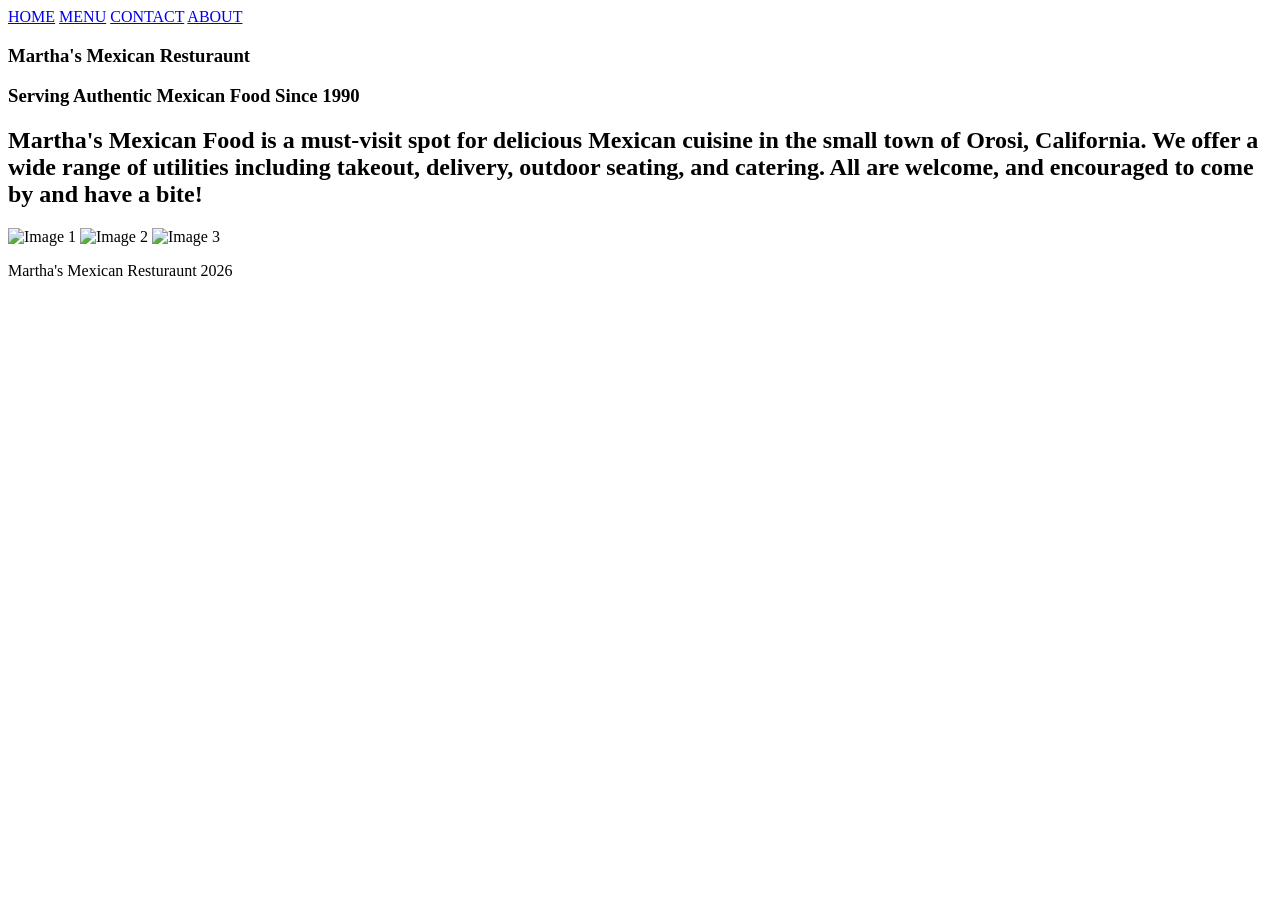
==== index.html @ cb0342df "Rename home.html to index.html" ====
<!DOCTYPE html>
<html lang="en">

  <head>
    <meta charset="UTF-8">
    <title>Untitled</title>
    

  </head>
    
  <body>
  <!DOCTYPE html>
<html lang="en">

  <head>
    <meta charset="UTF-8">
    <title>menu</title>
    

  </head>
    
  <body>
  <!DOCTYPE html>
<html lang="en">
<head>
  <meta charset="UTF-8">
  <meta name="viewport" content="width=device-width, initial-scale=1.0">
  <title>Menu Page</title>
</head>
<body>

  <header>

    <!-- Navigation Bar -->
    <nav class="navbar">
      <a href="#" onclick="showPage('home')">HOME</a>
      <a href="#" onclick="showPage('menu')">MENU</a>
      <a href="#" onclick="showPage('contact')">CONTACT</a>
      <a href="#" onclick="showPage('about')">ABOUT</a>
    </nav>

  </header>

  <main>

    <section id="home" class="page active">

      <article>

    <h1>Martha's Mexican Resturaunt</h1>

    <!-- CTA -->
    <h1>Serving Authentic Mexican Food Since 1990</h1>

    <!-- WELCOME MESSAGE -->
    <h2>
      Martha's Mexican Food is a must-visit spot for delicious Mexican cuisine in the small town of Orosi, California. 
      We offer a wide range of utilities including takeout, delivery, outdoor seating, and catering. 
      All are welcome, and encouraged to come by and have a bite!
    </h2>

    <!-- IMAGES -->
    <div>
        <img src="https://i.postimg.cc/sfZWfmDD/homepage2.png" alt="Image 1">
        <img src="https://i.postimg.cc/hjXddbLp/homepage1.png" alt="Image 2">
        <img src="https://i.postimg.cc/PrW8Yqw4/homepage3.png" alt="Image 3">
    </div>

  </div>


  </main>

  <footer>
    <p> Martha's Mexican Resturaunt 2026 </p>
  </footer>

  <script>
    function showPage(pageId) {
      const pages = document.querySelectorAll('.page');
      pages.forEach(page => page.classList.remove('active'));

      document.getElementById(pageId).classList.add('active');
    }
  </script>

</body>
</html>
    
  </body>
  
</html>
    
  </body>
  
</html>
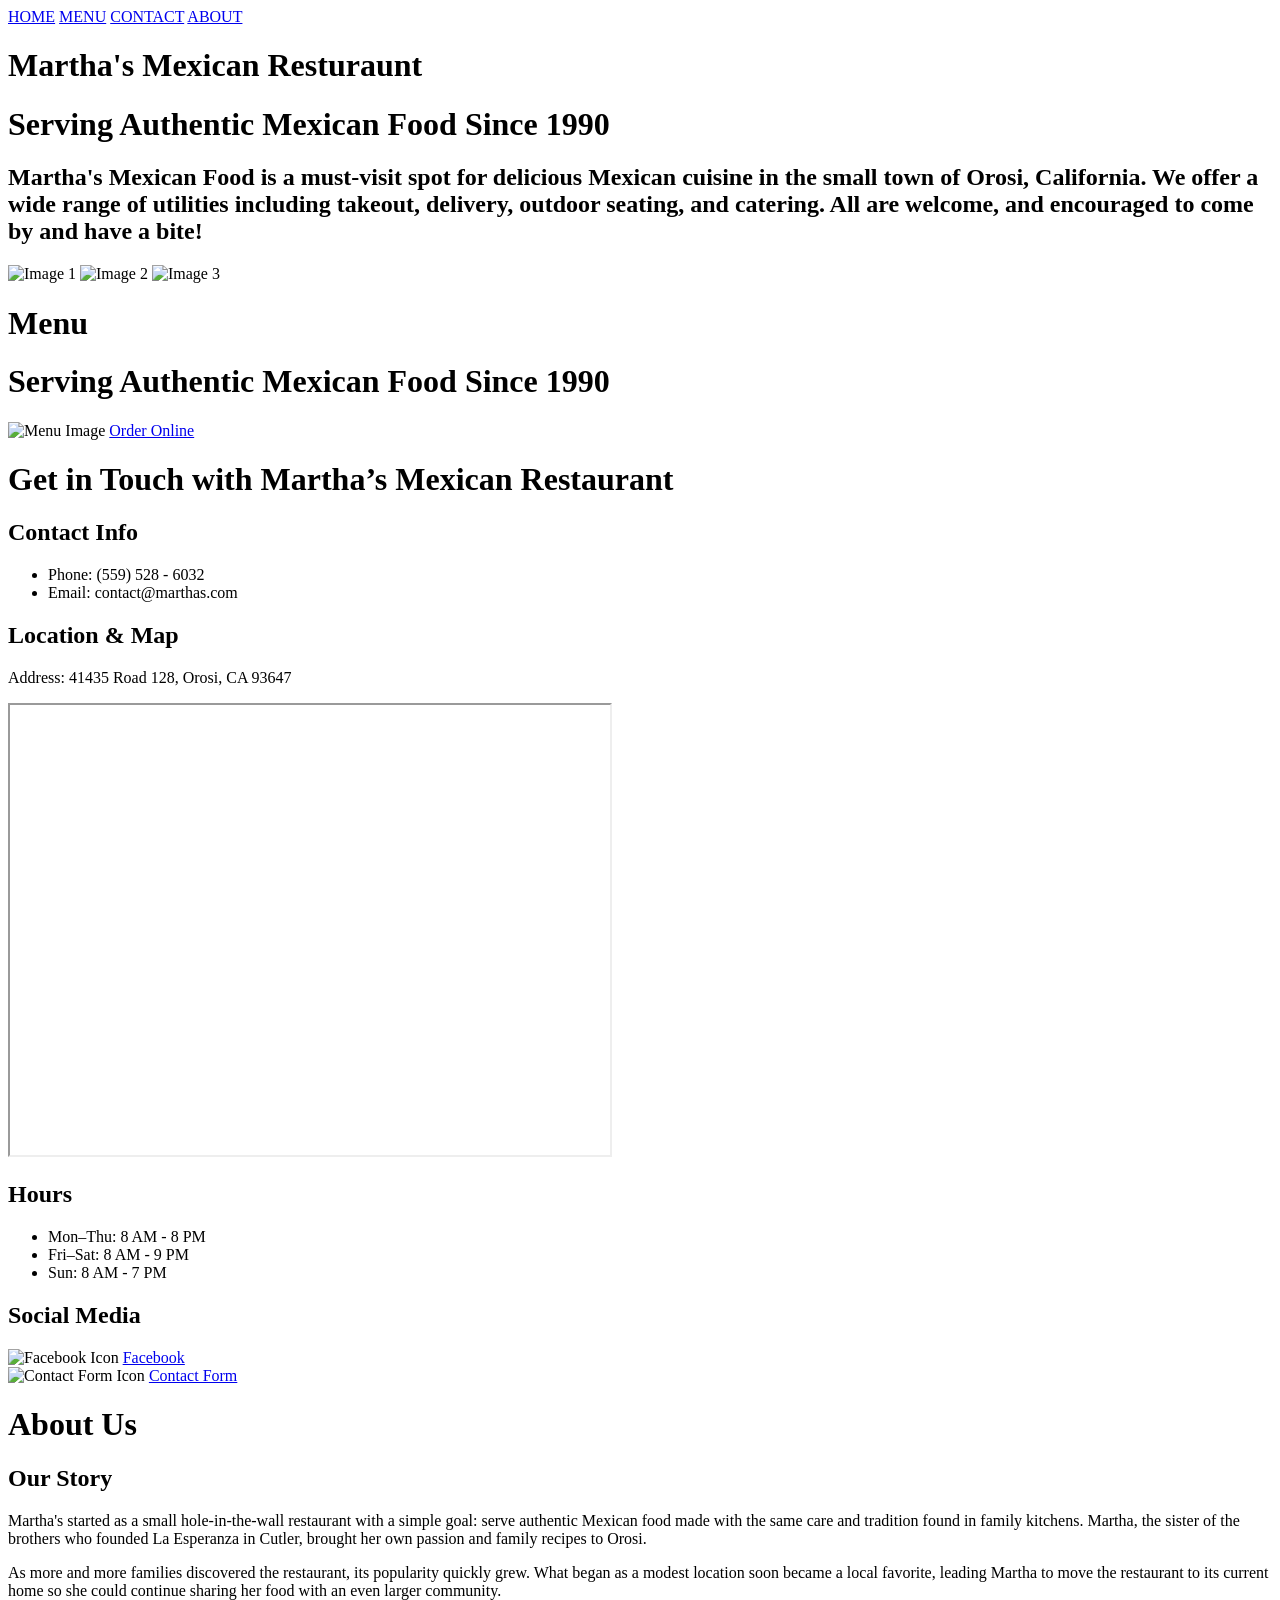
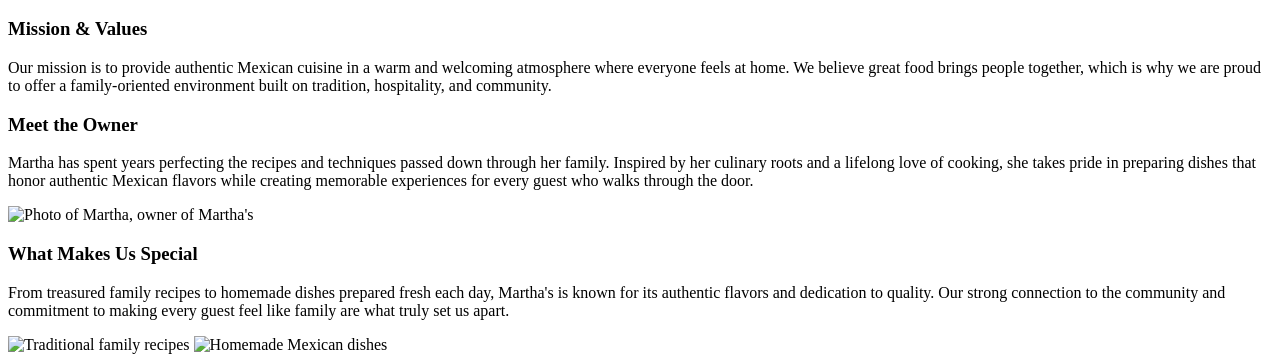
==== commit 53667307: "Update index.html" ====
--- a/index.html
+++ b/index.html
@@ -1,52 +1,24 @@
 <!DOCTYPE html>
-<html lang="en">
-
-  <head>
-    <meta charset="UTF-8">
-    <title>Untitled</title>
-    
-
-  </head>
-    
-  <body>
-  <!DOCTYPE html>
-<html lang="en">
-
-  <head>
-    <meta charset="UTF-8">
-    <title>menu</title>
-    
-
-  </head>
-    
-  <body>
-  <!DOCTYPE html>
 <html lang="en">
 <head>
   <meta charset="UTF-8">
-  <meta name="viewport" content="width=device-width, initial-scale=1.0">
-  <title>Menu Page</title>
+  <title>Simple Navbar</title>
+
+  <!-- Link to CSS so it works right -->
+  <link rel="stylesheet" href="styles.css">
 </head>
 <body>
 
-  <header>
+  <!-- Navigation Bar -->
+  <div class="navbar">
+    <a href="#" onclick="showPage('home')">HOME</a>
+    <a href="#" onclick="showPage('menu')">MENU</a>
+    <a href="#" onclick="showPage('contact')">CONTACT</a>
+    <a href="#" onclick="showPage('about')">ABOUT</a>
+  </div>
 
-    <!-- Navigation Bar -->
-    <nav class="navbar">
-      <a href="#" onclick="showPage('home')">HOME</a>
-      <a href="#" onclick="showPage('menu')">MENU</a>
-      <a href="#" onclick="showPage('contact')">CONTACT</a>
-      <a href="#" onclick="showPage('about')">ABOUT</a>
-    </nav>
-
-  </header>
-
-  <main>
-
-    <section id="home" class="page active">
-
-      <article>
-
+  <!-- Pages -->
+  <div id="home" class="page active">
     <h1>Martha's Mexican Resturaunt</h1>
 
     <!-- CTA -->
@@ -54,26 +26,141 @@
 
     <!-- WELCOME MESSAGE -->
     <h2>
-      Martha's Mexican Food is a must-visit spot for delicious Mexican cuisine in the small town of Orosi, California. 
-      We offer a wide range of utilities including takeout, delivery, outdoor seating, and catering. 
+      Martha's Mexican Food is a must-visit spot for delicious Mexican cuisine in the small town of Orosi, California.
+      We offer a wide range of utilities including takeout, delivery, outdoor seating, and catering.
       All are welcome, and encouraged to come by and have a bite!
     </h2>
 
     <!-- IMAGES -->
     <div>
-        <img src="https://i.postimg.cc/sfZWfmDD/homepage2.png" alt="Image 1">
-        <img src="https://i.postimg.cc/hjXddbLp/homepage1.png" alt="Image 2">
-        <img src="https://i.postimg.cc/PrW8Yqw4/homepage3.png" alt="Image 3">
+      <img src="https://i.postimg.cc/sfZWfmDD/homepage2.png" alt="Image 1">
+      <img src="https://i.postimg.cc/hjXddbLp/homepage1.png" alt="Image 2">
+      <img src="https://i.postimg.cc/PrW8Yqw4/homepage3.png" alt="Image 3">
     </div>
-
   </div>
 
+  <div id="menu" class="page">
+    <h1>Menu</h1>
 
-  </main>
+    <!-- CTA TEXT -->
+    <h1>Serving Authentic Mexican Food Since 1990</h1>
 
-  <footer>
-    <p> Martha's Mexican Resturaunt 2026 </p>
-  </footer>
+    <!-- IMAGE -->
+    <img src="https://i.postimg.cc/mgpJwTxy/marthas-menu.png" alt="Menu Image">
+
+    <!-- ORDER ONLINE LINK -->
+    <a href="#">Order Online</a>
+  </div>
+
+  <div id="contact" class="page">
+    <header>
+      <h1>Get in Touch with Martha’s Mexican Restaurant</h1>
+    </header>
+
+    <main>
+      <section>
+        <h2>Contact Info</h2>
+        <ul>
+          <li>Phone: (559) 528 - 6032</li>
+          <li>Email: contact@marthas.com</li>
+        </ul>
+      </section>
+
+      <section>
+        <h2>Location & Map</h2>
+        <p>Address: 41435 Road 128, Orosi, CA 93647</p>
+
+        <iframe
+          src="https://www.google.com/maps?q=41435+Road+128,+Orosi,+CA+93647&output=embed"
+          width="600"
+          height="450">
+        </iframe>
+      </section>
+
+      <section>
+        <h2>Hours</h2>
+        <ul>
+          <li>Mon–Thu: 8 AM - 8 PM</li>
+          <li>Fri–Sat: 8 AM - 9 PM</li>
+          <li>Sun: 8 AM - 7 PM</li>
+        </ul>
+      </section>
+
+      <section>
+        <h2>Social Media</h2>
+
+        <article>
+          <img src="https://i.postimg.cc/L4qWHc1g/facebookicon.png" alt="Facebook Icon">
+          <a href="#">Facebook</a>
+        </article>
+
+        <article>
+          <img src="https://i.postimg.cc/vZvqqMp5/googleformsicon.png" alt="Contact Form Icon">
+          <a href="#">Contact Form</a>
+        </article>
+      </section>
+    </main>
+  </div>
+
+  <div id="about" class="page">
+    <h1>About Us</h1>
+
+    <main>
+      <section>
+        <article>
+          <h2>Our Story</h2>
+          <p>
+            Martha's started as a small hole-in-the-wall restaurant with a simple goal:
+            serve authentic Mexican food made with the same care and tradition found in
+            family kitchens. Martha, the sister of the brothers who founded La Esperanza
+            in Cutler, brought her own passion and family recipes to Orosi.
+          </p>
+          <p>
+            As more and more families discovered the restaurant, its popularity quickly
+            grew. What began as a modest location soon became a local favorite, leading
+            Martha to move the restaurant to its current home so she could continue
+            sharing her food with an even larger community.
+          </p>
+        </article>
+
+        <article>
+          <h3>Mission & Values</h3>
+          <p>
+            Our mission is to provide authentic Mexican cuisine in a warm and welcoming
+            atmosphere where everyone feels at home. We believe great food brings people
+            together, which is why we are proud to offer a family-oriented environment
+            built on tradition, hospitality, and community.
+          </p>
+        </article>
+
+        <article>
+          <h3>Meet the Owner</h3>
+          <p>
+            Martha has spent years perfecting the recipes and techniques passed down
+            through her family. Inspired by her culinary roots and a lifelong love of
+            cooking, she takes pride in preparing dishes that honor authentic Mexican
+            flavors while creating memorable experiences for every guest who walks
+            through the door.
+          </p>
+
+          <img src="https://i.postimg.cc/hjXddbLp/homepage1.png" alt="Photo of Martha, owner of Martha's">
+        </article>
+
+        <article>
+          <h3>What Makes Us Special</h3>
+          <p>
+            From treasured family recipes to homemade dishes prepared fresh each day,
+            Martha's is known for its authentic flavors and dedication to quality. Our
+            strong connection to the community and commitment to making every guest feel
+            like family are what truly set us apart.
+          </p>
+
+          <img src="https://i.postimg.cc/L6ZSTGx4/comboimage.png" alt="Traditional family recipes">
+          <img src="https://i.postimg.cc/63msVhRd/buildingfront.png" alt="Homemade Mexican dishes">
+        </article>
+      </section>
+    </main>
+  </div>
 
   <script>
     function showPage(pageId) {
@@ -86,11 +173,3 @@
 
 </body>
 </html>
-    
-  </body>
-  
-</html>
-    
-  </body>
-  
-</html>
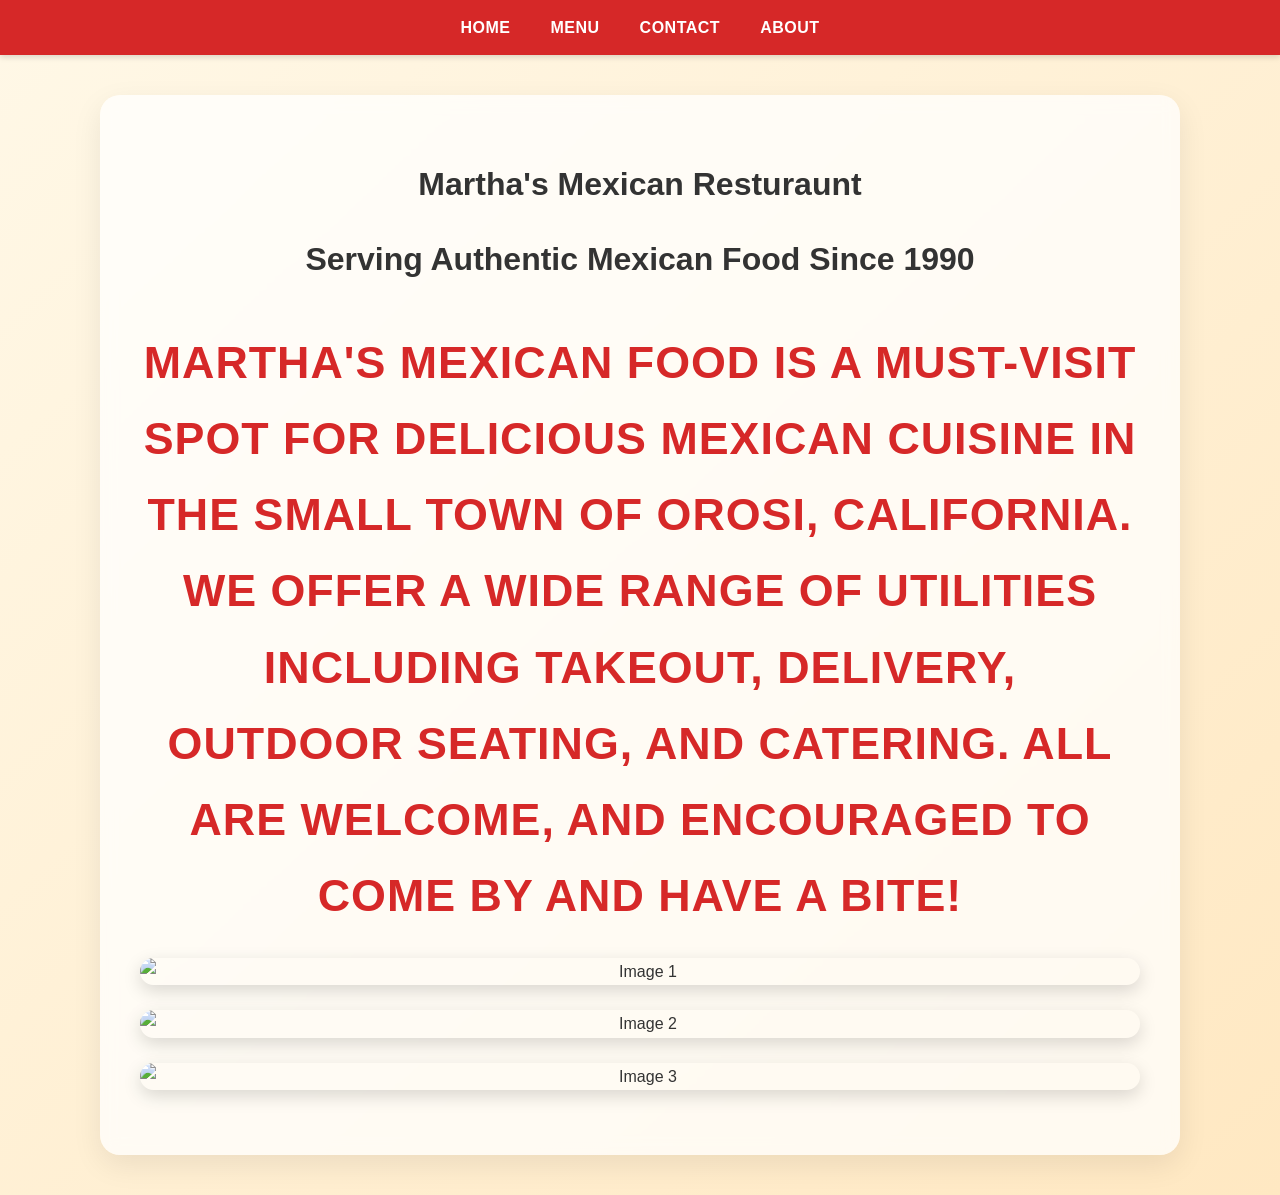
==== commit 470c8036: "Update index.html" ====
--- a/index.html
+++ b/index.html
@@ -5,7 +5,7 @@
   <title>Simple Navbar</title>
 
   <!-- Link to CSS so it works right -->
-  <link rel="stylesheet" href="styles.css">
+  <link rel="stylesheet" href="marthasstyle.css">
 </head>
 <body>
 
--- a/marthasstyle.css
+++ b/marthasstyle.css
@@ -0,0 +1,211 @@
+/* New Font */
+@import url('https://fonts.googleapis.com/css2?family=Poppins:wght@300;400;600;700&display=swap');
+
+/* Styles */
+body {
+  margin: 0;
+  font-family: 'Poppins', sans-serif;
+  background: linear-gradient(to bottom right, #FFF8E7, #FFE8C2);
+  color: #333;
+  line-height: 1.7;
+}
+
+/* Navigation Bar */
+.navbar {
+  display: flex;
+  justify-content: center;
+  align-items: center;
+  flex-wrap: wrap;
+  background-color: #D62828;
+  box-shadow: 0 2px 6px rgba(0, 0, 0, 0.15);
+}
+
+.navbar a {
+  color: #FFFFFF;
+  padding: 14px 20px;
+  text-decoration: none;
+  display: block;
+  font-weight: bold;
+  letter-spacing: 0.5px;
+  transition: background-color 0.3s ease,
+              color 0.3s ease,
+              transform 0.2s ease;
+}
+
+.navbar a:hover,
+.navbar a:focus {
+  background-color: #FFD166;
+  color: #333;
+  transform: translateY(-2px);
+}
+
+/* Main Page Sections */
+.page {
+  display: none;
+  padding: 40px;
+  max-width: 1000px;
+  margin: 40px auto;
+
+  background: rgba(255, 255, 255, 0.75);
+  backdrop-filter: blur(8px);
+
+  border-radius: 20px;
+
+  box-shadow: 0 10px 30px rgba(0, 0, 0, 0.08);
+
+  text-align: center;
+
+  animation: fadeIn 0.5s ease;
+}
+
+/* Visible Section */
+.page.active {
+  display: block;
+}
+
+/* Section Headings */
+h2 {
+  color: #D62828;
+  margin-bottom: 20px;
+  font-size: 2.8rem;
+  font-weight: 700;
+  letter-spacing: 1px;
+  text-transform: uppercase;
+}
+
+h3 {
+  color: #2A9D8F;
+  margin-top: 30px;
+  margin-bottom: 10px;
+  font-size: 1.5rem;
+  position: relative;
+  display: inline-block;
+}
+
+/* Underline Accent */
+h3::after {
+  content: "";
+  display: block;
+  width: 60%;
+  height: 4px;
+  margin: 8px auto 0;
+  background: #FFD166;
+  border-radius: 999px;
+}
+
+/* Articles within sections */
+article {
+  margin-bottom: 40px;
+  padding: 25px;
+
+  background: rgba(255, 255, 255, 0.8);
+
+  border-radius: 16px;
+
+  transition: transform 0.3s ease,
+              box-shadow 0.3s ease;
+}
+
+article:hover {
+  transform: translateY(-5px);
+
+  box-shadow: 0 8px 20px rgba(0, 0, 0, 0.12);
+}
+
+/* Paragraphs */
+p {
+  max-width: 800px;
+  margin: 0 auto 20px;
+  font-size: 1.05rem;
+}
+
+/* Images */
+img {
+  max-width: 100%;
+  height: auto;
+  display: block;
+  margin: 25px auto;
+
+  border-radius: 14px;
+
+  box-shadow: 0 6px 18px rgba(0, 0, 0, 0.15);
+
+  transition: transform 0.4s ease,
+              box-shadow 0.4s ease;
+}
+
+img:hover {
+  transform: scale(1.02);
+
+  box-shadow: 0 10px 24px rgba(0, 0, 0, 0.2);
+}
+
+/* Lists */
+ul {
+  list-style: none;
+  padding: 0;
+}
+
+li {
+  margin-bottom: 8px;
+  position: relative;
+  padding-left: 20px;
+}
+
+li::before {
+  content: "✦";
+  position: absolute;
+  left: 0;
+  color: #D62828;
+}
+
+/* Links inside page content */
+.page a {
+  color: #2A9D8F;
+  text-decoration: none;
+  font-weight: bold;
+  transition: color 0.3s ease;
+}
+
+.page a:hover {
+  color: #D62828;
+  text-decoration: underline;
+}
+
+/* Smooth Fade Animation */
+@keyframes fadeIn {
+  from {
+    opacity: 0;
+    transform: translateY(12px);
+  }
+
+  to {
+    opacity: 1;
+    transform: translateY(0);
+  }
+}
+
+/* Responsive Design */
+@media (max-width: 768px) {
+  .navbar {
+    flex-direction: column;
+  }
+
+  .navbar a {
+    width: 100%;
+    text-align: center;
+    border-top: 1px solid rgba(255, 255, 255, 0.15);
+  }
+
+  .page {
+    padding: 20px;
+    margin: 20px;
+  }
+
+  h2 {
+    font-size: 2rem;
+  }
+
+  h3 {
+    font-size: 1.25rem;
+  }
